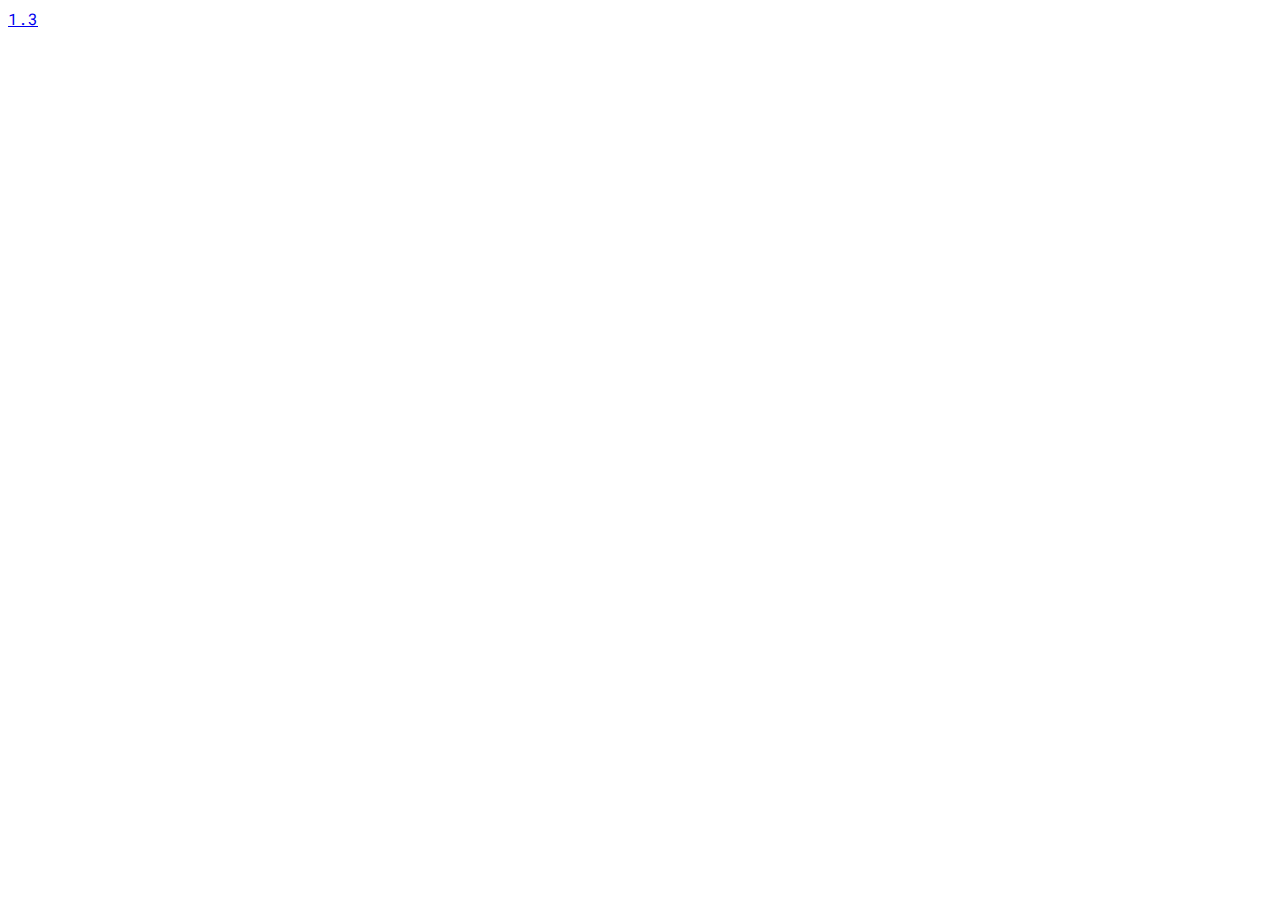
==== index.html @ a1b8ef3c "-" ====
<!DOCTYPE html>
<html lang="en">
<head>
    <meta charset="UTF-8">
    <meta http-equiv="X-UA-Compatible" content="IE=edge">
    <meta name="viewport" content="width=device-width, initial-scale=1.0">
    <link href="https://fonts.googleapis.com/css2?family=Roboto+Mono&display=swap" rel="stylesheet">
    <title>Verzeichnis</title>
    <style>
        body {font-family: 'Roboto Mono', monospace;}
    </style>
</head>
<body>
    <a href="1.3/index.html">1.3</a>
</body>
</html>
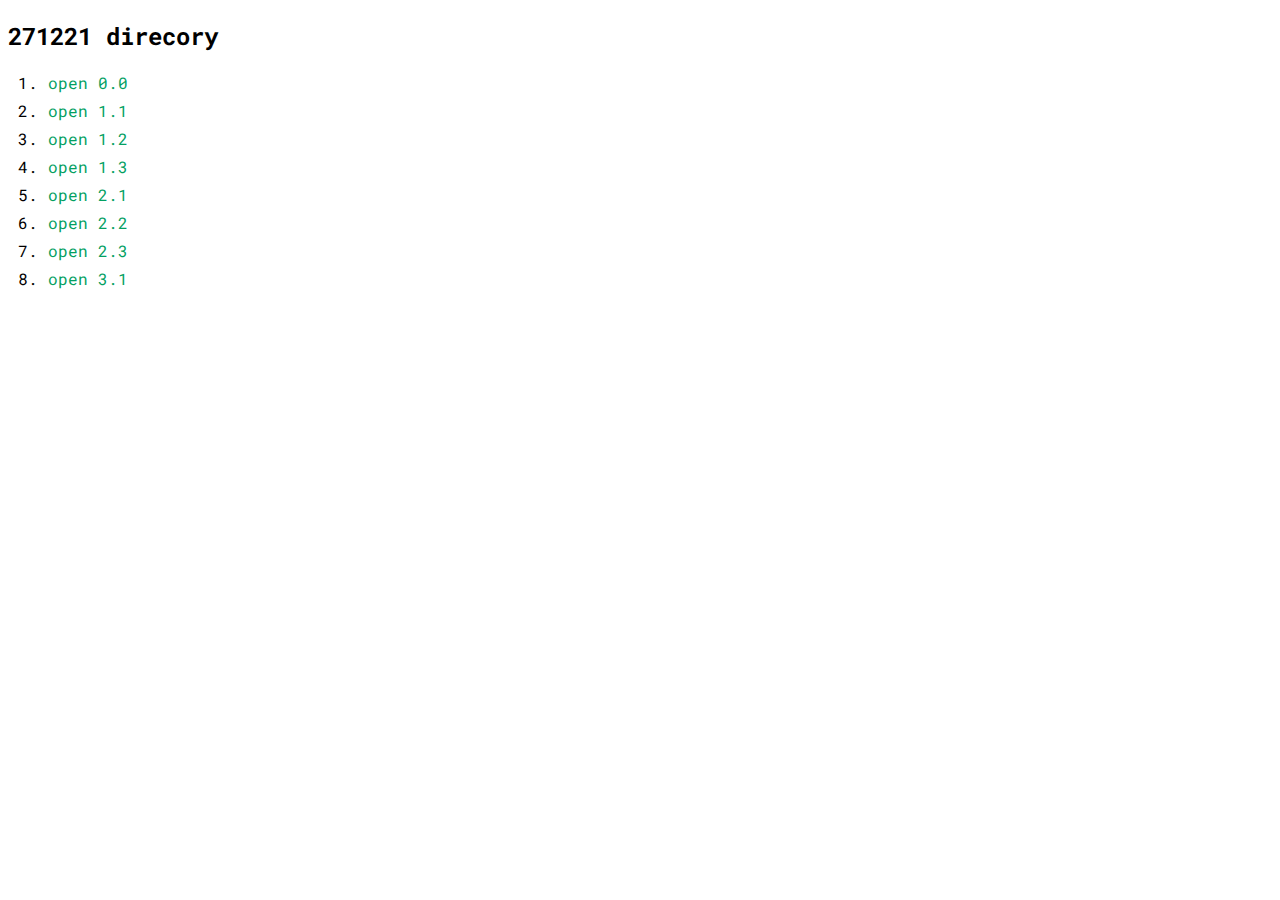
==== commit b6c20829: "directory completed" ====
--- a/index.html
+++ b/index.html
@@ -5,12 +5,24 @@
     <meta http-equiv="X-UA-Compatible" content="IE=edge">
     <meta name="viewport" content="width=device-width, initial-scale=1.0">
     <link href="https://fonts.googleapis.com/css2?family=Roboto+Mono&display=swap" rel="stylesheet">
-    <title>Verzeichnis</title>
+    <title>directory 271221</title>
     <style>
         body {font-family: 'Roboto Mono', monospace;}
+        a {text-decoration: none; color: #03A062;}
+        li {margin-bottom:7px;}
     </style>
 </head>
 <body>
-    <a href="1.3/index.html">1.3</a>
+    <h2>271221 direcory</h2>
+    <ol>
+        <li><a target="_blank" rel="noopener noreferrer" href="0.0/index.html">open 0.0</a></li>
+        <li><a target="_blank" rel="noopener noreferrer" href="1.1/index.html">open 1.1</a></li>
+        <li><a target="_blank" rel="noopener noreferrer" href="1.2/index.html">open 1.2</a></li>
+        <li><a target="_blank" rel="noopener noreferrer" href="1.3/index.html">open 1.3</a></li>
+        <li><a target="_blank" rel="noopener noreferrer" href="2.1/index.html">open 2.1</a></li>
+        <li><a target="_blank" rel="noopener noreferrer" href="2.2/index.html">open 2.2</a></li>
+        <li><a target="_blank" rel="noopener noreferrer" href="2.3/index.html">open 2.3</a></li>
+        <li><a target="_blank" rel="noopener noreferrer" href="3.1/index.html">open 3.1</a></li>
+    </ol>
 </body>
 </html>
